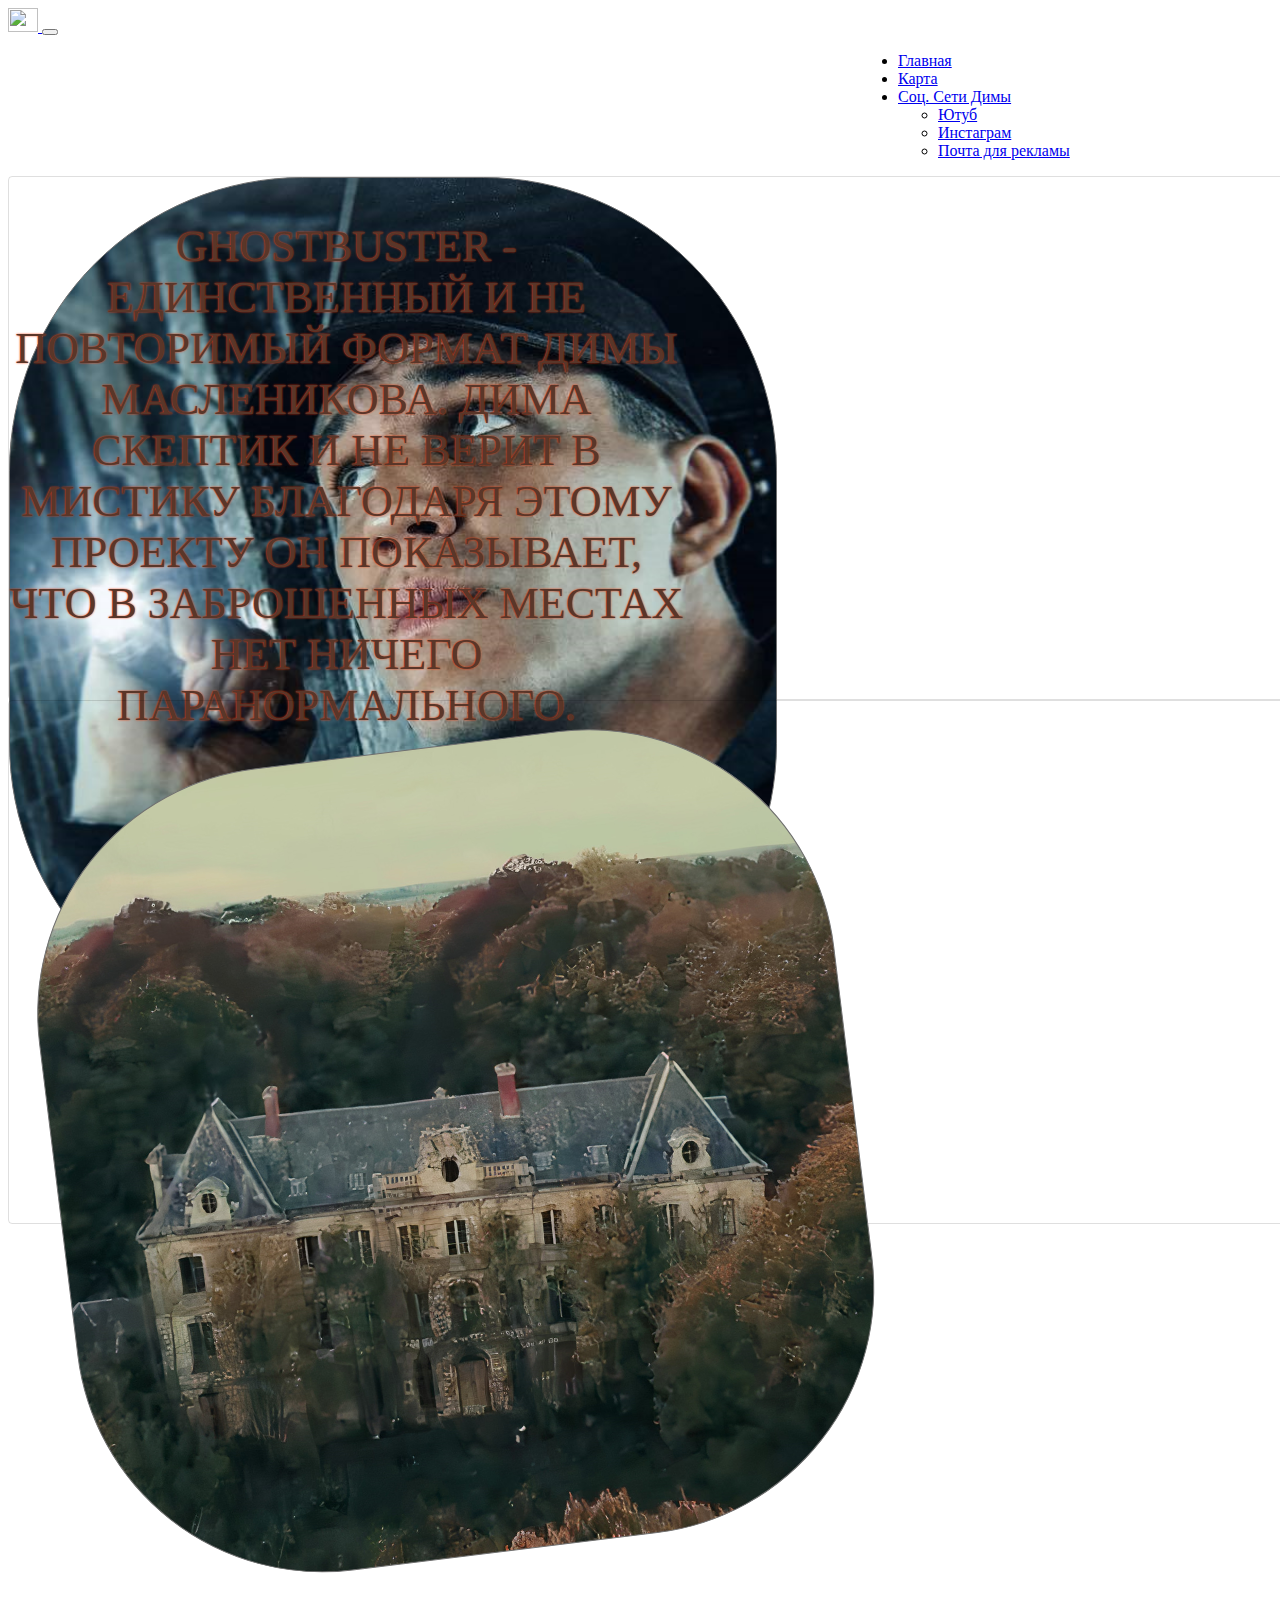
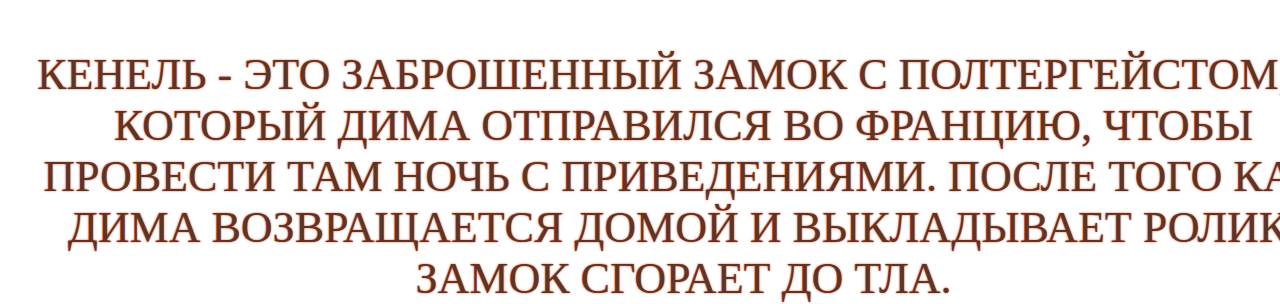
==== index.html @ 05809c70 "first commit" ====
<!doctype html>
<html lang="en" xmlns="http://www.w3.org/1999/html">
<head>
    <meta charset="UTF-8">
    <meta name="viewport"
          content="width=device-width, user-scalable=no, initial-scale=1.0, maximum-scale=1.0, minimum-scale=1.0">
    <meta http-equiv="X-UA-Compatible" content="ie=edge">

    <link href="https://cdn.jsdelivr.net/npm/bootstrap@5.1.1/dist/css/bootstrap.min.css" rel="stylesheet" integrity="sha384-F3w7mX95PdgyTmZZMECAngseQB83DfGTowi0iMjiWaeVhAn4FJkqJByhZMI3AhiU" crossorigin="anonymous">
    <link rel="stylesheet" href="style.css">
    <title>Document</title>
</head>
<body class="bg x">
<div class="container-fluid">
    <nav class="navbar navbar-expand-lg navbar-light bg-light navbar-dark bg-dark">
        <div class="container-fluid">
            <a class="navbar-brand" href="#">
                <img src="..." alt="" width="30" height="24" class="d-inline-block align-text-top">
            </a>
            <button class="navbar-toggler" type="button" data-bs-toggle="collapse" data-bs-target="#navbarNavDropdown" aria-controls="navbarNavDropdown" aria-expanded="false" aria-label="Toggle navigation">
                <span class="navbar-toggler-icon"></span>
            </button>
            <div class="collapse navbar-collapse ms" id="navbarNavDropdown">
                <ul class="navbar-nav ps-5">
                    <li class="nav-item">
                        <a class="nav-link" href="#">Главная</a>
                    </li>
                    <li class="nav-item">
                        <a class="nav-link ps-5" href="#">Карта</a>
                    </li>
                    <li class="nav-item dropdown">
                        <a class="nav-link dropdown-toggle ps-5" href="#" id="navbarDropdownMenuLink" role="button" data-bs-toggle="dropdown" aria-expanded="false">
                            Соц. Сети Димы
                        </a>
                        <ul class="dropdown-menu" aria-labelledby="navbarDropdownMenuLink">
                            <li><a class="dropdown-item" href="#">Ютуб</a></li>
                            <li><a class="dropdown-item" href="#">Инстаграм</a></li>
                            <li><a class="dropdown-item" href="#">Почта для рекламы</a></li>
                        </ul>
                    </li>
                </ul>
            </div>
        </div>
    </nav>
    <div class="card-1 mb-3 mt-4 border-0" style="max-width: 1315px;">
        <div class="row g-0">
            <div class="col-md-8">
                <div class="card-body border-0">
                    <p class="card-text txt border-0" style="max-width: 675px">
                        GHOSTBUSTER - ЕДИНСТВЕННЫЙ И НЕ ПОВТОРИМЫЙ ФОРМАТ ДИМЫ МАСЛЕНИКОВА.
                        ДИМА СКЕПТИК И НЕ ВЕРИТ В МИСТИКУ БЛАГОДАРЯ ЭТОМУ ПРОЕКТУ ОН ПОКАЗЫВАЕТ,
                        ЧТО В ЗАБРОШЕННЫХ МЕСТАХ НЕТ НИЧЕГО ПАРАНОРМАЛЬНОГО.
                    </p>
                </div>
            </div>
            <div class="col-md-4">
                <img src="images/n_.png" class="img-fluid rounded-start" alt="...">
            </div>
        </div>
    </div>

    <div class="card-1 mb-3 mt-5 border-0" style="max-width: 1349px;">
        <div class="row g-0">
            <div class="col-md-4">
                <img src="images/n__auto_x2.png" class="img-fluid rounded-start" alt="...">
            </div>
            <div class="col-md-8">
                <div class="card-body border-0">
                    <p class="card-text txt border-0">
                        КЕНЕЛЬ - ЭТО ЗАБРОШЕННЫЙ ЗАМОК С ПОЛТЕРГЕЙСТОМ,
                        В КОТОРЫЙ ДИМА ОТПРАВИЛСЯ ВО ФРАНЦИЮ,
                        ЧТОБЫ ПРОВЕСТИ ТАМ НОЧЬ С ПРИВЕДЕНИЯМИ.
                        ПОСЛЕ ТОГО КАК ДИМА ВОЗВРАЩАЕТСЯ ДОМОЙ И ВЫКЛАДЫВАЕТ РОЛИК,
                        ЗАМОК СГОРАЕТ ДО ТЛА.
                    </p>
                </div>
            </div>
        </div>

</div>
</body>
</html>
---- style.css ----
.ms{
    margin-left: 850px;
}
.bg{
    background-image: url("../Ghost/images/bg.jpg") ;
    background-repeat: no-repeat;
    background-size: cover;
}
.card-1{
    width: 1349px;
    height: 522px;
}

.card-1{
    position: relative;
    display: flex;
    flex-direction: column;
    min-width: 0;
    word-wrap: break-word;
    background-clip: border-box;
    border: 1px solid rgba(0,0,0,.125);
    border-radius: .25rem;
}
.t{
    text-align: left;
}
.txt{
    color: rgba(90,54,41,1);
    font-size: 44px;
    text-align: center;
    font-family: "Southbank LT";
    font-style: normal;
    font-weight: normal;
    overflow: visible;
    position: absolute;
    text-shadow: #f13a0b 0 0 2px;
}
.x{
    overflow-x: hidden;
}
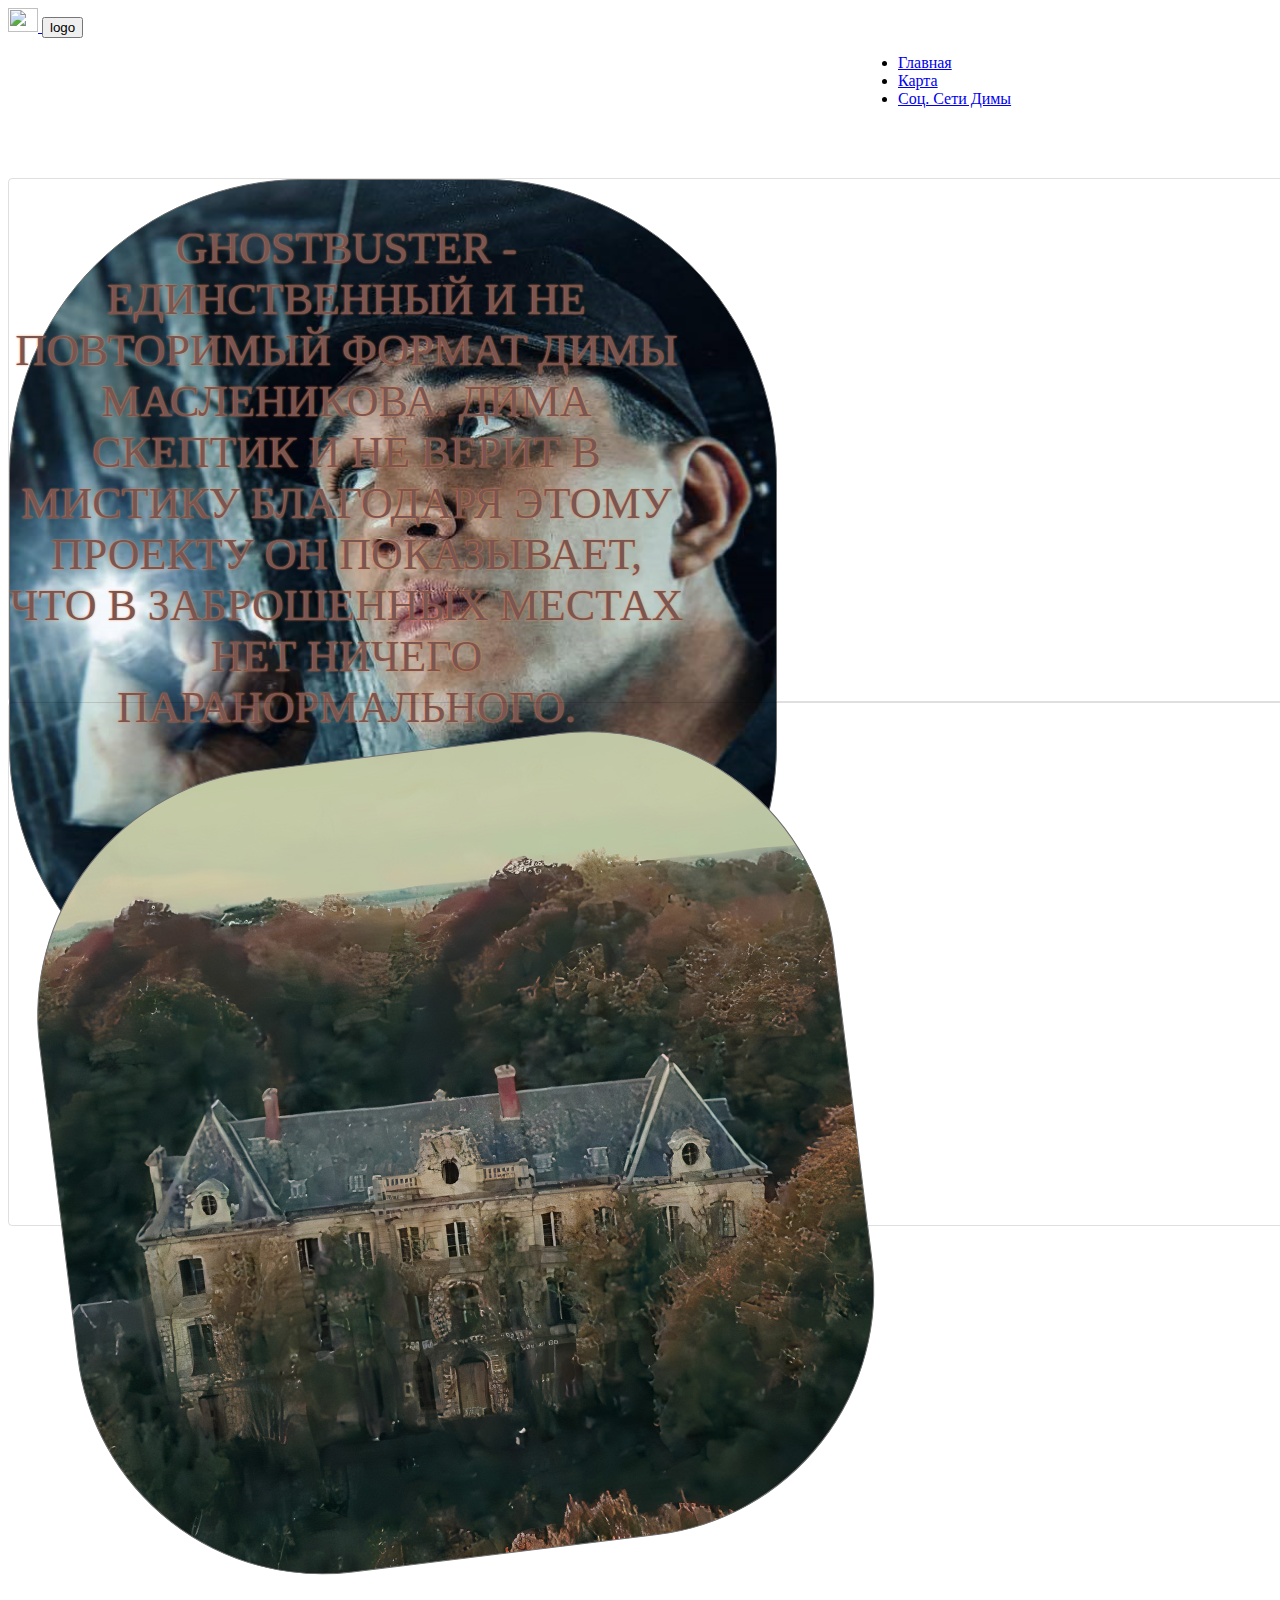
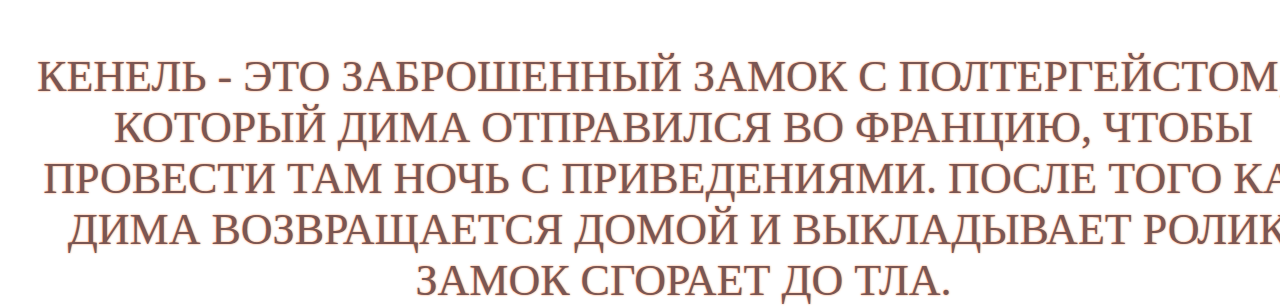
==== commit b13b4916: "add map and mark" ====
--- a/index.html
+++ b/index.html
@@ -18,7 +18,7 @@
                 <img src="..." alt="" width="30" height="24" class="d-inline-block align-text-top">
             </a>
             <button class="navbar-toggler" type="button" data-bs-toggle="collapse" data-bs-target="#navbarNavDropdown" aria-controls="navbarNavDropdown" aria-expanded="false" aria-label="Toggle navigation">
-                <span class="navbar-toggler-icon"></span>
+                <span class="navbar-toggler-icon">logo</span>
             </button>
             <div class="collapse navbar-collapse ms" id="navbarNavDropdown">
                 <ul class="navbar-nav ps-5">
@@ -26,13 +26,13 @@
                         <a class="nav-link" href="#">Главная</a>
                     </li>
                     <li class="nav-item">
-                        <a class="nav-link ps-5" href="#">Карта</a>
+                        <a class="nav-link ps-5" href="C:/Ghost/map.html">Карта</a>
                     </li>
-                    <li class="nav-item dropdown">
+                    <li class="nav-item dropdown projects">
                         <a class="nav-link dropdown-toggle ps-5" href="#" id="navbarDropdownMenuLink" role="button" data-bs-toggle="dropdown" aria-expanded="false">
                             Соц. Сети Димы
                         </a>
-                        <ul class="dropdown-menu" aria-labelledby="navbarDropdownMenuLink">
+                        <ul class="dropdown-menu dropdown-content" aria-labelledby="navbarDropdownMenuLink">
                             <li><a class="dropdown-item" href="#">Ютуб</a></li>
                             <li><a class="dropdown-item" href="#">Инстаграм</a></li>
                             <li><a class="dropdown-item" href="#">Почта для рекламы</a></li>
@@ -76,7 +76,7 @@
                 </div>
             </div>
         </div>
-
+    </div>
 </div>
 </body>
 </html>--- a/style.css
+++ b/style.css
@@ -5,6 +5,12 @@
     background-image: url("../Ghost/images/bg.jpg") ;
     background-repeat: no-repeat;
     background-size: cover;
+}
+.bg-map{
+    background-image: url("../Ghost/images/raznoe-globusy--karty-materiki-mir-zemly-1363591_auto_x2.jpg") ;
+    background-repeat: no-repeat;
+    background-size: cover;
+
 }
 .card-1{
     width: 1349px;
@@ -25,7 +31,7 @@
     text-align: left;
 }
 .txt{
-    color: rgba(90,54,41,1);
+    color: rgb(122, 86, 83);
     font-size: 44px;
     text-align: center;
     font-family: "Southbank LT";
@@ -33,8 +39,31 @@
     font-weight: normal;
     overflow: visible;
     position: absolute;
-    text-shadow: #f13a0b 0 0 2px;
+    text-shadow: #f6874a 0 0 2px;
 }
 .x{
     overflow-x: hidden;
+}
+.height{
+    height: 700px;
+}
+.dropdown-content{
+    display: block;
+    opacity: 0;
+    pointer-events: none;
+    transition: all 0.4s ease;
+    transform: translateY(10px);
+}
+.projects a:focus + ul{
+    opacity: 1;
+    pointer-events: all;
+    transform: translateY(0px);
+}
+.img-mark-1{
+    height: 60px;
+    width: 73px;
+    left: 620px;
+    top: 283px;
+    position: absolute;
+    list-style: none;
 }